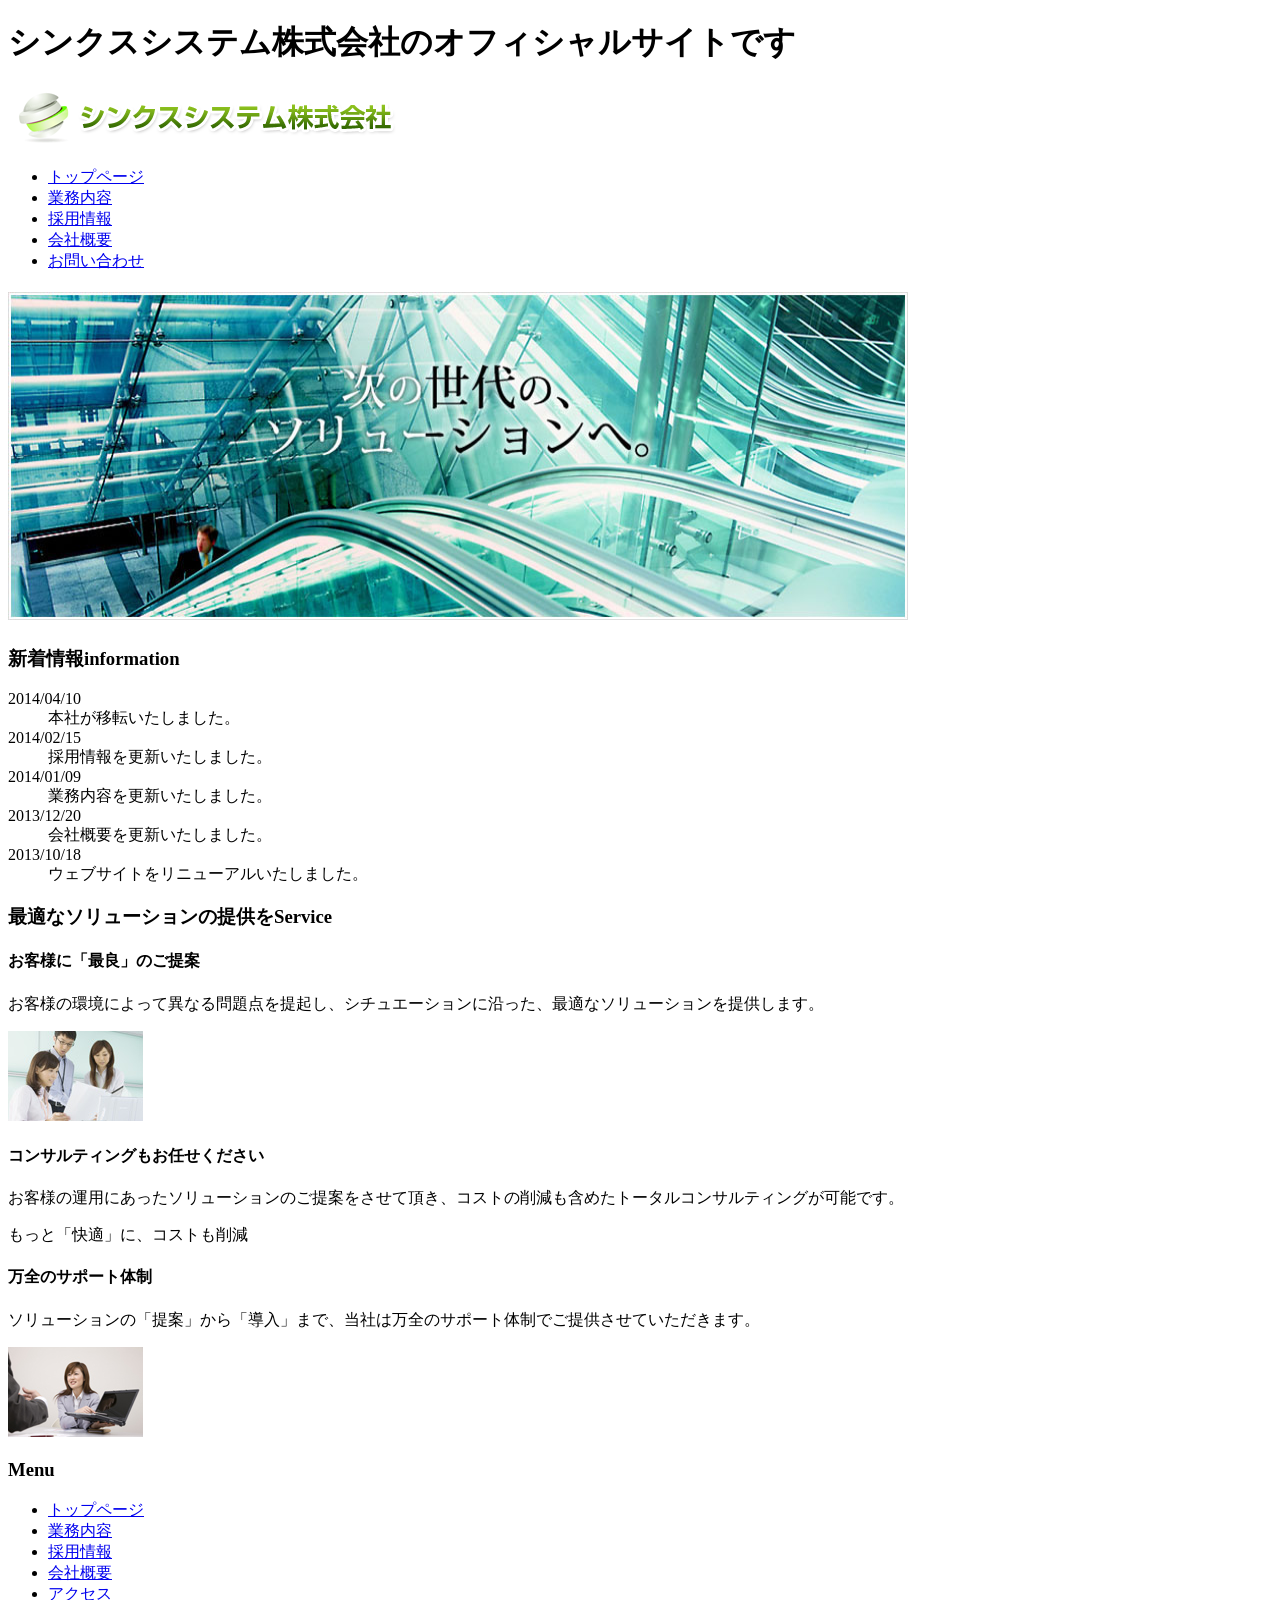
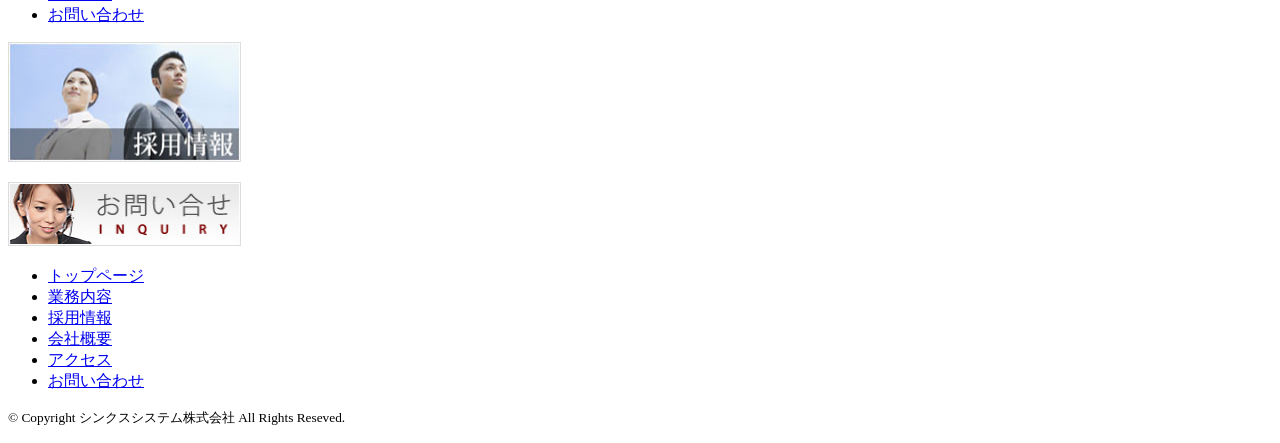
==== index.html @ 0eb855c0 "index.htmlを新規作成し、サイトの基本構造とコンテンツを追加" ====
<!DOCTYPE html>
<html lang="en">
<head>
    <meta charset="UTF-8">
    <meta name="viewport" content="width=device-width, initial-scale=1.0">
    <title>Document</title>
</head>
<body>
    <header>
  <h1>シンクスシステム株式会社のオフィシャルサイトです</h1> 
  <p><a href="index.html"></a><img src="images/logo.png" alt="シンクスシステム株式会社" width="400" height="60"></a>
  </p>
  <ul>
    <li><a href="index.html">トップページ</a></li> 
<li><a href="works.html">業務内容</a></li> 
<li><a href="recruit.html">採用情報</a></li> 
<li><a href="company.html">会社概要</a></li> 
<li><a href="contact.html">お問い合わせ</a></li>
</ul>
 <!-- / メインナビゲーション --> 
</header> 
<h2><img src="images/main_visual.jpg" alt="お客様に「最良」をご提案。" width="900" 
height="328"></h2> 
<!-- メイン 右 -->
<main>
  <h3>新着情報information</h3> 
  <dl>
    <dt>2014/04/10</dt> 
<dd>本社が移転いたしました。</dd> 
<dt>2014/02/15</dt> 
<dd>採用情報を更新いたしました。</dd> 
<dt>2014/01/09</dt> 
<dd>業務内容を更新いたしました。</dd> 
<dt>2013/12/20</dt> 
<dd>会社概要を更新いたしました。</dd> 
<dt>2013/10/18</dt> 
<dd>ウェブサイトをリニューアルいたしました。</dd>
  </dl>
  <h3>最適なソリューションの提供をService</h3>
  <h4>お客様に「最良」のご提案</h4> 
<p>お客様の環境によって異なる問題点を提起し、シチュエーションに沿った、最適なソリューションを提供します。</p> 
<p>
    <img src="images/photom1.jpg" alt="「安心」「親切」「迅速」に対応" width="135" height="90">
</p>
<h4>コンサルティングもお任せください</h4> 
<p>お客様の運用にあったソリューションのご提案をさせて頂き、コストの削減も含めたトータルコンサルティングが可能です。</p> 
<p>もっと「快適」に、コストも削減</p>
<h4>万全のサポート体制</h4> 
<p>ソリューションの「提案」から「導入」まで、当社は万全のサポート体制でご提供させていただきます。</p> 
<p>
    <img src="images/photom3.jpg" alt="万全のサポート体制" width="135" height="90">
</p>
</main> 
<h3>Menu</h3> 
<ul>
  <li><a href="index.html">トップページ</a></li> 
  <li><a href="works.html">業務内容</a></li> 
  <li><a href="recruit.html">採用情報</a></li> 
  <li><a href="company.html">会社概要</a></li> 
  <li><a href="access.html">アクセス</a></li> 
  <li><a href="contact.html">お問い合わせ</a></li>
</ul>
  <p>
<a href="recruit.html"><img src="images/side_banner1_df.jpg" alt="採用情報" width="233" height="120"> 
</a></p>
  <p>
<a href="contact.html"><img src="images/side_banner2_df.jpg" alt="お問い合わせ" width="233" height="64"> 
  </a></p>
<footer>
  <ul> 
    <li><a href="index.html">トップページ</a></li>
<li><a href="works.html">業務内容</a></li> 
<li><a href="recruit.html">採用情報</a></li> 
<li><a href="company.html">会社概要</a></li> 
<li><a href="access.html">アクセス</a></li>
<li><a href="contact.html">お問い合わせ</a></li> 
  </ul>
  <p><small>&copy; Copyright シンクスシステム株式会社 All Rights Reseved.</small></p> 
</footer>
<!-- / フッター -->
</body>
</html>
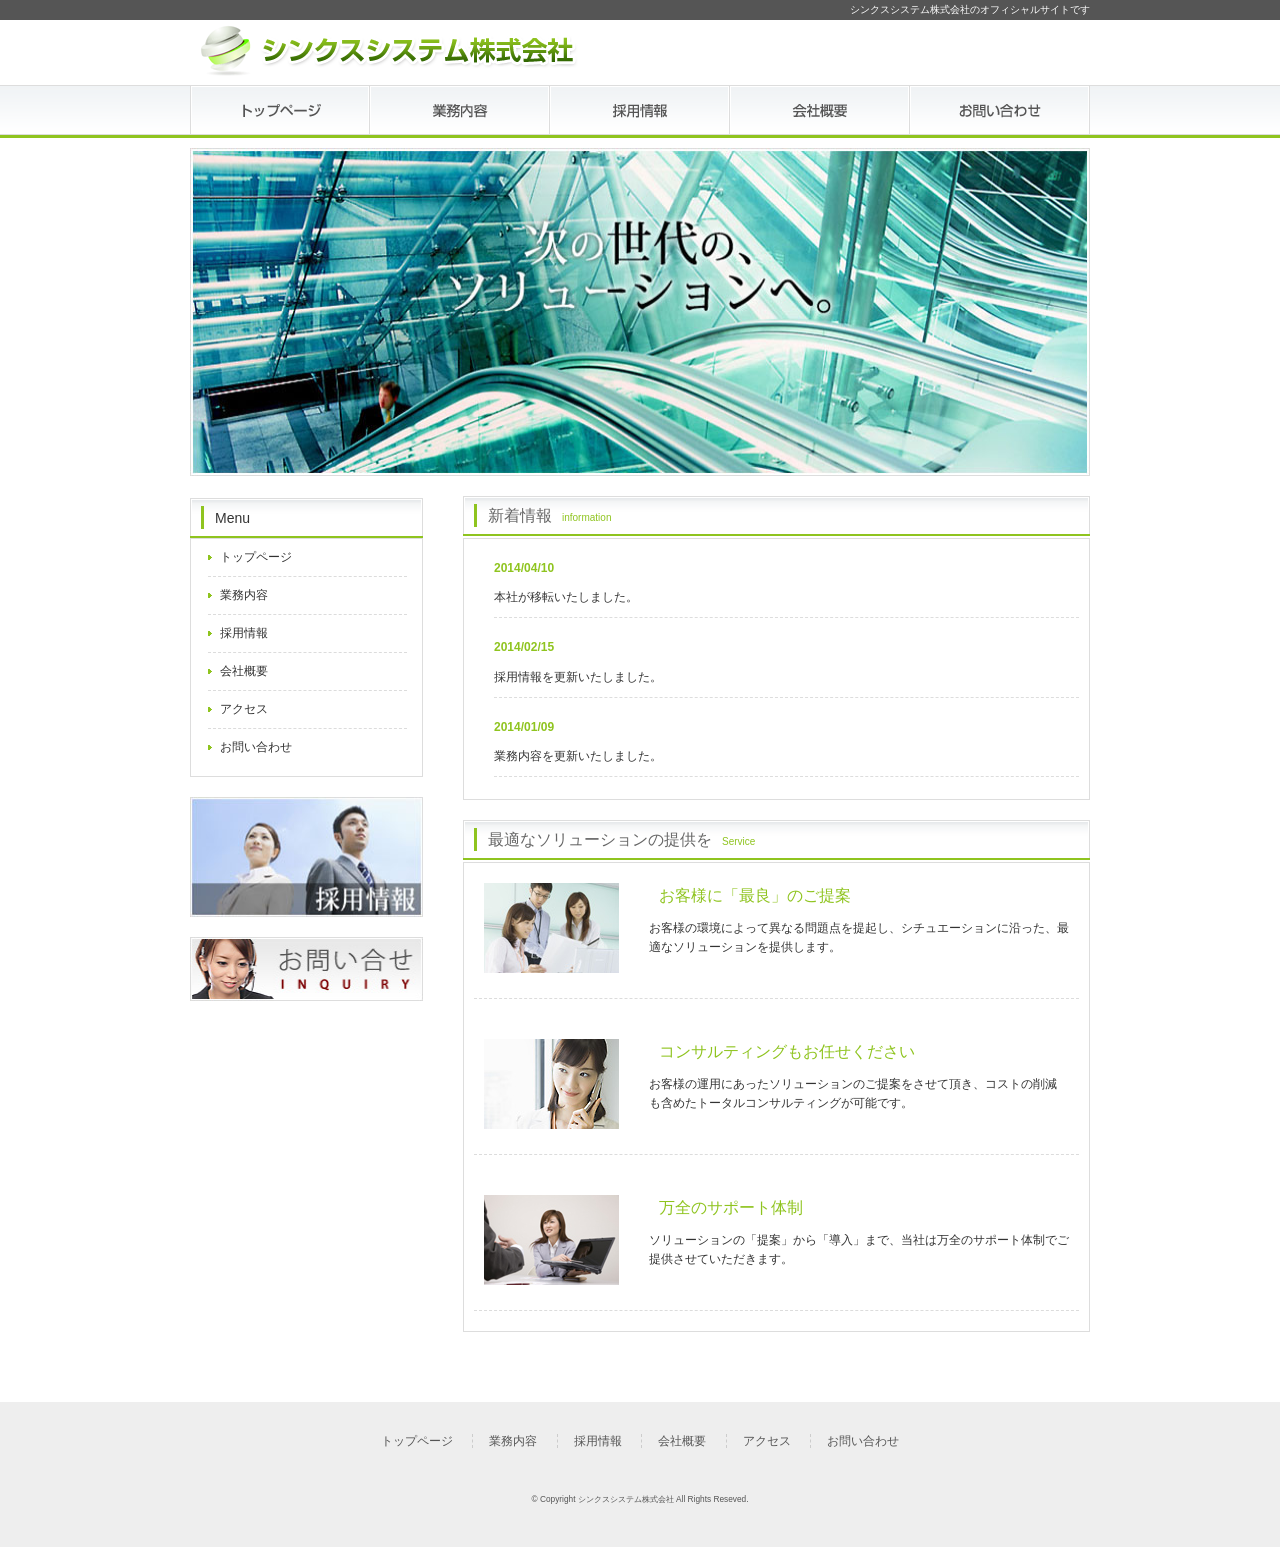
==== commit cc4f8ed1: "index.htmlとcommon.cssを更新し、サイトのレイアウトとスタイルを改善" ====
--- a/index.html
+++ b/index.html
@@ -2,80 +2,108 @@
 <html lang="en">
 <head>
     <meta charset="UTF-8">
-    <meta name="viewport" content="width=device-width, initial-scale=1.0">
-    <title>Document</title>
+    <title>シンクスシステム株式会社</title>
+<meta name="Description" content="シンクスシステム株式会社のオフィシャルサイトです。">
+<meta name="Keywords" content="シンクスシステム株式会社">
+<link rel="stylesheet" type="text/css" href="css/reset.css" media="all"> 
+<link rel="stylesheet" type="text/css" href="css/common.css" media="all">
 </head>
 <body>
+  <div id="wrapper">
     <header>
   <h1>シンクスシステム株式会社のオフィシャルサイトです</h1> 
-  <p><a href="index.html"></a><img src="images/logo.png" alt="シンクスシステム株式会社" width="400" height="60"></a>
-  </p>
-  <ul>
-    <li><a href="index.html">トップページ</a></li> 
-<li><a href="works.html">業務内容</a></li> 
-<li><a href="recruit.html">採用情報</a></li> 
-<li><a href="company.html">会社概要</a></li> 
-<li><a href="contact.html">お問い合わせ</a></li>
-</ul>
- <!-- / メインナビゲーション --> 
+  <p><a href="index.html"><img src="images/logo.png" alt="シンクスシステム株式会社" 
+    width="400" height="60"></a></p>
+  <!-- メインナビゲーション --> 
+  <nav id="global_navi">
+    <ul>
+      <li><a href="index.html" id="home">トップページ</a></li> 
+      <li><a href="works.html" id="works">業務内容</a></li> 
+      <li><a href="recruit.html" id="recruit">採用情報</a></li> 
+      <li><a href="company.html" id="company">会社概要</a></li> 
+      <li><a href="contact.html" id="contact">お問い合わせ</a></li>
+    </ul>
+  </nav>
 </header> 
-<h2><img src="images/main_visual.jpg" alt="お客様に「最良」をご提案。" width="900" 
+<div id="main_visual">
+  <h2><img src="images/main_visual.jpg" alt="お客様に「最良」をご提案。" width="900" 
 height="328"></h2> 
+</div>
+
 <!-- メイン 右 -->
 <main>
-  <h3>新着情報information</h3> 
+  <h3>新着情報<span>information</span></h3> 
+ <div class="main_contents">
   <dl>
     <dt>2014/04/10</dt> 
-<dd>本社が移転いたしました。</dd> 
-<dt>2014/02/15</dt> 
-<dd>採用情報を更新いたしました。</dd> 
-<dt>2014/01/09</dt> 
-<dd>業務内容を更新いたしました。</dd> 
-<dt>2013/12/20</dt> 
-<dd>会社概要を更新いたしました。</dd> 
-<dt>2013/10/18</dt> 
-<dd>ウェブサイトをリニューアルいたしました。</dd>
+    <dd>本社が移転いたしました。</dd> 
+    <dt>2014/02/15</dt> 
+    <dd>採用情報を更新いたしました。</dd> 
+    <dt>2014/01/09</dt> 
+    <dd>業務内容を更新いたしました。</dd> 
+    <dt>2013/12/20</dt> 
+    <dd>会社概要を更新いたしました。</dd> 
+    <dt>2013/10/18</dt> 
+    <dd>ウェブサイトをリニューアルいたしました。</dd>
   </dl>
-  <h3>最適なソリューションの提供をService</h3>
-  <h4>お客様に「最良」のご提案</h4> 
-<p>お客様の環境によって異なる問題点を提起し、シチュエーションに沿った、最適なソリューションを提供します。</p> 
-<p>
-    <img src="images/photom1.jpg" alt="「安心」「親切」「迅速」に対応" width="135" height="90">
-</p>
-<h4>コンサルティングもお任せください</h4> 
-<p>お客様の運用にあったソリューションのご提案をさせて頂き、コストの削減も含めたトータルコンサルティングが可能です。</p> 
-<p>もっと「快適」に、コストも削減</p>
-<h4>万全のサポート体制</h4> 
-<p>ソリューションの「提案」から「導入」まで、当社は万全のサポート体制でご提供させていただきます。</p> 
-<p>
-    <img src="images/photom3.jpg" alt="万全のサポート体制" width="135" height="90">
-</p>
-</main> 
-<h3>Menu</h3> 
-<ul>
-  <li><a href="index.html">トップページ</a></li> 
-  <li><a href="works.html">業務内容</a></li> 
-  <li><a href="recruit.html">採用情報</a></li> 
-  <li><a href="company.html">会社概要</a></li> 
-  <li><a href="access.html">アクセス</a></li> 
-  <li><a href="contact.html">お問い合わせ</a></li>
-</ul>
-  <p>
-<a href="recruit.html"><img src="images/side_banner1_df.jpg" alt="採用情報" width="233" height="120"> 
+ </div>
+  <h3>最適なソリューションの提供を<span>Service</span></h3>
+ <article>
+      <section>
+      <div class="service"> 
+        <h4>お客様に「最良」のご提案</h4> 
+        <p>お客様の環境によって異なる問題点を提起し、シチュエーションに沿った、最適なソリューションを提供します。</p> 
+      </div>    
+        <p class="service_pic"><img src="images/photom1.jpg" alt="「安心」「親切」「迅速」に対応" width="135" height="90"></p>
+      </section>
+      <section>
+        <div class="service">
+            <h4>コンサルティングもお任せください</h4> 
+            <p>お客様の運用にあったソリューションのご提案をさせて頂き、コストの削減</p>
+            <p>も含めたトータルコンサルティングが可能です。</p> 
+        </div>
+              <p class="service_pic"><img src="images/photom2.jpg" alt="もっと「快適」に、コストも削減" width="135" 
+height="90"></p>
+      </section>
+      <section>
+      <div class="service">
+        <h4>万全のサポート体制</h4> 
+        <p>ソリューションの「提案」から「導入」まで、当社は万全のサポート体制でご提供させていただきます。</p> 
+      </div>
+        <p class="service_pic"><img src="images/photom3.jpg" alt="万全のサポート体制" width="135" height="90"></p>
+      </section>
+    </article>
+  </main> 
+  <div id="sidebar">
+    <h3>Menu</h3> 
+    <nav id="local_navi">
+      <ul>
+        <li><a href="index.html">トップページ</a></li> 
+        <li><a href="works.html">業務内容</a></li> 
+        <li><a href="recruit.html">採用情報</a></li> 
+        <li><a href="company.html">会社概要</a></li> 
+        <li><a href="company.html">アクセス</a></li> 
+        <li><a href="contact.html">お問い合わせ</a></li>
+      </ul>
+    </nav>
+    <aside>
+  <p><a href="recruit.html"><img src="images/side_banner1_df.jpg" alt="採用情報" width="233" height="120"> 
 </a></p>
-  <p>
-<a href="contact.html"><img src="images/side_banner2_df.jpg" alt="お問い合わせ" width="233" height="64"> 
+  <p><a href="contact.html"><img src="images/side_banner2_df.jpg" alt="お問い合わせ" width="233" height="64"> 
   </a></p>
+  </aside>
+</div>
+</div>
 <footer>
   <ul> 
     <li><a href="index.html">トップページ</a></li>
-<li><a href="works.html">業務内容</a></li> 
-<li><a href="recruit.html">採用情報</a></li> 
-<li><a href="company.html">会社概要</a></li> 
-<li><a href="access.html">アクセス</a></li>
-<li><a href="contact.html">お問い合わせ</a></li> 
+    <li><a href="works.html">業務内容</a></li> 
+    <li><a href="recruit.html">採用情報</a></li> 
+    <li><a href="company.html">会社概要</a></li> 
+    <li><a href="access.html">アクセス</a></li>
+    <li><a href="contact.html">お問い合わせ</a></li> 
   </ul>
-  <p><small>&copy; Copyright シンクスシステム株式会社 All Rights Reseved.</small></p> 
+  <p id="copy"><small>&copy; Copyright シンクスシステム株式会社 All Rights Reseved.</small></p> 
 </footer>
 <!-- / フッター -->
 </body>
--- a/css/common.css
+++ b/css/common.css
@@ -0,0 +1,271 @@
+@charset "UTF-8";
+body {
+font-family: "メイリオ", "Meiryo", arial, "ヒラギノ角ゴ Pro W3", "Hiragino Kaku Gothic Pro", Osaka, "ＭＳ Ｐゴシック", "MS PGothic", Sans-Serif; 
+font-size: 75%;
+line-height: 1.6;
+color: #333;
+background: url(../images/header_back.gif) repeat-x;
+}
+a:link, a:visited { 
+color: #157dd6;
+text-decoration: none;
+}
+a:hover {
+color: #367f93;
+}
+img {
+border: 0; 
+vertical-align: bottom;
+}
+/*--------------------------------
+全体の枠 
+--------------------------------*/
+#wrapper {
+width: 900px;
+margin: 0 auto;
+}
+/*--------------------------------
+ヘッダー 
+--------------------------------*/
+header {
+	margin-bottom: 10px;
+	height: 138px;
+}
+header h1 {
+font-size: 10px;
+font-weight: normal; 
+text-align: right; 
+color: #fff; 
+background-color: #555; 
+line-height: 20px; 
+height: 20px;
+}
+/* ロゴ */ 
+header p{
+ height:65px;
+}
+/*--------------------------------
+グローバルナビ 
+--------------------------------*/
+#global_navi{ 
+ height:53px;
+}
+#global_navi li{ 
+ float:left;
+}
+#global_navi li a{ 
+ display:block;
+ text-indent:-9999px;
+ width:180px;
+ height:53px;
+}
+#global_navi #home{ 
+background:url(../images/navi_home.gif) no-repeat;
+}
+#global_navi #home:hover{ 
+background:url(../images/navi_home_ov.gif) no-repeat;
+}
+#global_navi #works{ 
+background:url(../images/navi_works.gif) no-repeat;
+}
+#global_navi #works:hover{ 
+background:url(../images/navi_works_ov.gif) no-repeat;
+}
+#global_navi #recruit{ 
+background:url(../images/navi_recruit.gif) no-repeat;
+}
+#global_navi #recruit:hover{
+	background:url(../images/navi_recruit_ov.gif) no-repeat;
+
+}
+#global_navi #company{ 
+background:url(../images/navi_company.gif) no-repeat;
+}
+#global_navi #company:hover{ 
+background:url(../images/navi_company_ov.gif) no-repeat;
+}
+#global_navi #contact{ 
+background:url(../images/navi_contact.gif) no-repeat;
+}
+#global_navi #contact:hover{ 
+background:url(../images/navi_contact_ov.gif) no-repeat;
+}
+/*--------------------------------
+メインビジュアル 
+--------------------------------*/
+#main_visual{ 
+ width:900px;
+}
+
+/*--------------------------------
+メインコンテンツ 
+--------------------------------*/
+main{float:right;
+ width:627px;
+padding:20px 0 50px;
+}
+main h3{ 
+ padding-left:25px;
+ line-height:40px;
+ font-size:16px;
+ font-weight:normal;
+ color:#666;
+background:url(../images/headbg.png) no-repeat;
+}
+main h3 span{ 
+ font-size:10px;
+ color:#8fc41f;
+ padding-left:10px;
+}
+.main_contents{ 
+padding:20px 10px;
+ margin-bottom:20px;
+border:1px solid #ddd;
+}
+article{
+margin:0 0 20px 0; 
+padding:0 10px; 
+border:1px solid #ddd;
+}
+.main_contents dl{ 
+ margin-left:20px;
+ height:220px;
+ overflow:auto;
+}
+.main_contents dl dt{ 
+ color:#8fc41f;
+ font-weight:bold;
+ margin-bottom:10px;
+}
+.main_contents dl dd{ 
+ margin-bottom:20px;
+ padding-bottom:10px;
+border-bottom:1px dashed #ddd;
+}
+section{ 
+ overflow:hidden;
+padding:20px 0 10px;
+margin:0 0 20px 0; 
+border-bottom:1px dashed #dcdcdc;
+}
+.service{ 
+ width:420px;
+ float:right;
+padding:0 10px 15px 15px;
+}
+.service_pic{ 
+ width:135px;
+ float:left;
+ padding:0 15px 15px 10px;
+
+}
+.main2 {
+	padding: 20px 10px 20px 10px;
+	margin: 0 0 20px 0;
+	border: 0;
+	background: none;
+	border: 1px solid #dcdcdc;
+}
+#main2 table {
+	width: 600px;
+	margin-bottom: 20px;
+	border-collapse: collapse;
+	border: 1px solid #999;
+	border-spacing: 0;
+	line-height: 1.8;
+}
+#main2 table td {
+	width: 600px;
+	padding: 5px;
+	border: 1px solid #999;
+	border-width: 0 0 1px 1px;
+	text-align: left;
+}
+article h4 {
+	margin: 0 0 10px 10px;
+	font-size: 16px;
+	font-weight: normal;
+	color: #8fc41f;
+}
+/*--------------------------------
+サイドバー 
+--------------------------------*/
+#sidebar{ 
+ float:left;
+ width:233px;
+padding:22px 0 50px;
+}
+#sidebar h3{ 
+ padding-left:25px;
+ line-height:40px;
+ font-size:14px;
+ font-weight:normal;
+ color:#333;
+background:url(../images/side_headbg.png) no-repeat;
+}
+#local_navi{
+padding:0 0 10px 17px;
+ margin-bottom:20px;
+border:1px solid #ddd;
+}
+#local_navi li { 
+padding:10px 0;
+ margin-right:15px;
+border-bottom:1px dashed #dcdcdc;
+}
+#local_navi li{ 
+padding:10px 0;
+ margin-right:15px;
+border-bottom:1px dashed #dcdcdc;
+}
+#local_navi li:last-child{
+ border:none;
+}
+#local_navi a:link,#local_navi a:visited{
+ display:block;
+ padding-left:12px;
+ line-height:normal;
+ text-decoration:none;
+ color:#313131;
+background:url(../images/linkArrow.gif) no-repeat left center;
+}
+#local_navi a:hover{ 
+ color:#8fc41f;
+}
+aside p{ 
+ margin-bottom:20px;
+}    
+/*--------------------------------
+フッター 
+--------------------------------*/
+footer{
+ clear:both;
+ background:#eeeeee;
+}
+footer ul{
+margin:0 auto;
+ width:900px;
+padding:30px 0; 
+ text-align:center;
+}
+footer li{ 
+ display:inline;
+padding:0 16px; 
+border-left:1px dashed #ccc;
+}
+footer li:first-child{
+ border:none;
+}
+footer li a:link,footer li a:visited{
+ text-decoration:none;
+ color:#555;
+}
+footer li a:hover{ 
+ color:#aaa;
+}
+#copy{
+padding:10px 0 40px; 
+ font-size:10px;
+ text-align:center;
+ color:#555;
+}
